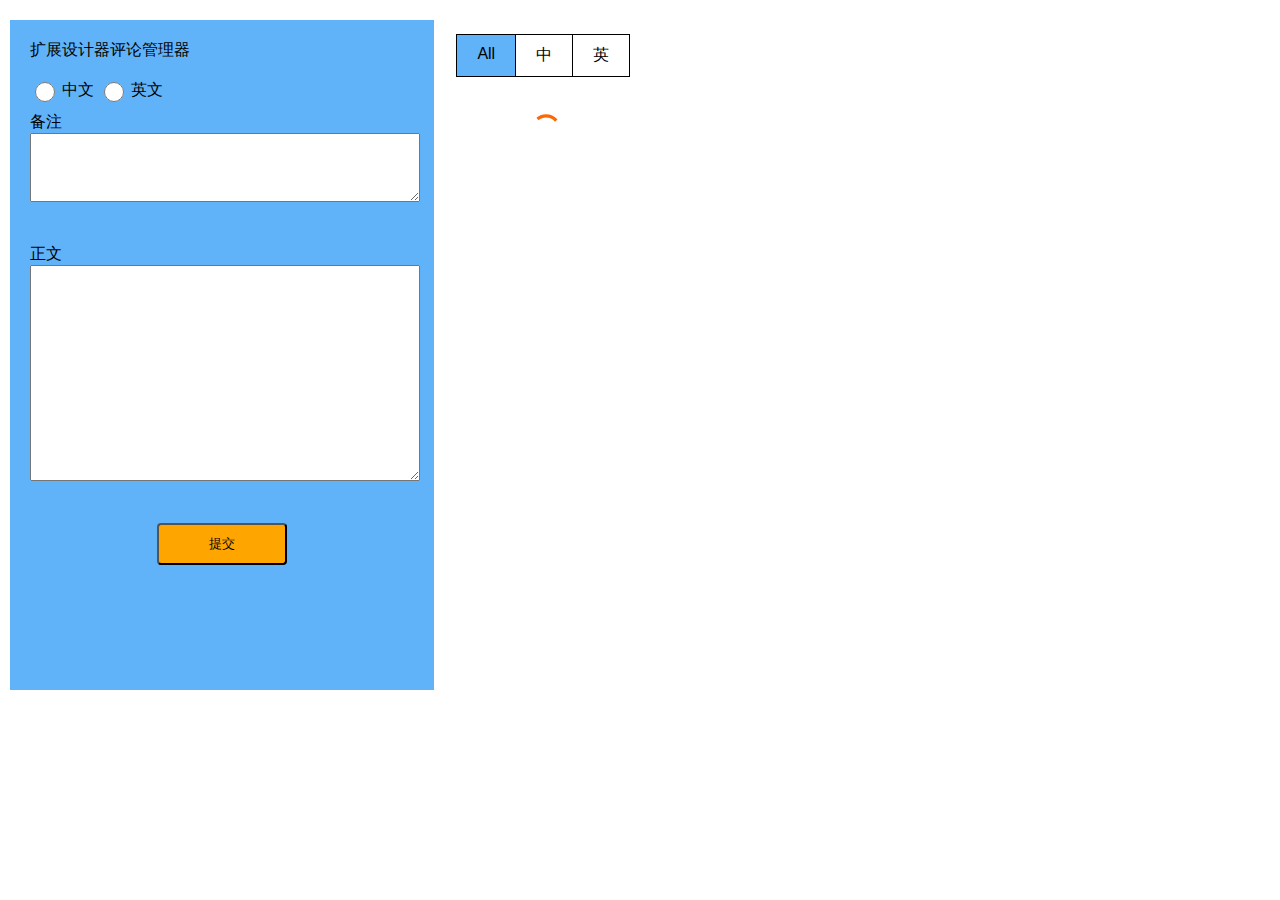
==== dashboard.html @ a96d4edd "first commit" ====
<!DOCTYPE html>
<html lang="en">
<head>
  <meta charset="UTF-8">
  <meta name="viewport" content="width=device-width, initial-scale=1.0">
  <meta http-equiv="X-UA-Compatible" content="ie=edge">
  <title>Document</title>
  <link rel="stylesheet" href="./css/dashboard.css">
</head>
<body>
  <div class="wrap">
    <form>
      扩展设计器评论管理器 <br><br>
        <label for="zh" class="radio-label">
          <input id="zh" type="radio" name="lang" value="zh" class="radio-button">
          <span>中文</span>
        </label>
        <label for="en" class="radio-label">
          <input id="en" type="radio" name="lang" value="en" class="radio-button">
          <span>英文</span>
        </label>
        <br>
        <label for="" class="textarea hint">
          备注
          <br>
          <textarea class="hint-area" name="" id="" cols="30" rows="3"></textarea>
        </label>
        <br>
  
        <label for="" class="textarea">
          正文
          <br>
          <textarea class="text-area" name="" id="" cols="30" rows="10"></textarea>
        </label>
        <br>
        <button id="submit">提交</button>
    </form>
    <div class="reviews-wrap">
      <div class="switch-wrap">
        <p attr-lang='all'>All</p>
        <p attr-lang='zh'>中</p>
        <p attr-lang='en'>英</p>
      </div>
      <div class="reviews">
          <div class="loader loader--style2" title="1">
            <svg version="1.1" id="loader-1" xmlns="http://www.w3.org/2000/svg" xmlns:xlink="http://www.w3.org/1999/xlink" x="0px" y="0px"
                width="40px" height="40px" viewBox="0 0 50 50" style="enable-background:new 0 0 50 50;" xml:space="preserve">
            <path fill="#000" d="M25.251,6.461c-10.318,0-18.683,8.365-18.683,18.683h4.068c0-8.071,6.543-14.615,14.615-14.615V6.461z">
              <animateTransform attributeType="xml"
                attributeName="transform"
                type="rotate"
                from="0 25 25"
                to="360 25 25"
                dur="0.6s"
                repeatCount="indefinite"/>
              </path>
            </svg>
          </div>            
      </div>
    </div>
  </div>

  <script src="./js/jquery.js"></script>
  <script src="./js/moment.js"></script>
  <script>
      let reviewData;
      let currentLanguage = 'all';
      let submit = document.querySelector('form')
      submit.addEventListener('submit',(e)=>{
        e.preventDefault();
        let text = $('form .text-area').val();
        let hint = $('form .hint-area').val();
        let lang;
        $("form [name='lang']").each((index, e)=>{
          if(e.checked) {
            lang = e.value;
          }
        });
        let data = {
          text,
          hint,
          lang,
          "createdBy": "hobart"
        }
        
        if(text && hint && lang) {
          postData('https://hobart.avosapps.us/api/audit/content/append', data)
          .then((e) => {
            alert('上传成功');
            $('form .hint-area, form .text-area').val('');
            getData();
          })
          .catch(e=>{
            console.log(e)
          });
        }

        
        // sendData(data, (result)=>{
        //   console.log(result)
        // })
      })

      
      
      
      //页面首页加载
      window.addEventListener('load', ()=>{
        $(`.switch-wrap p[attr-lang='${currentLanguage}']`).addClass('active');
        getData(()=>{
          $('.delete').on('click',(e)=>{
            let id = $(e.currentTarget).parent().attr('data-id')
            // console.log(id)
            deleteReview(id, ()=>{
              $(e.currentTarget).parent().remove();
            })
          })
        })
      
        $('.switch-wrap p').on('click', (e)=>{
          let lang = $(e.currentTarget).attr('attr-lang');
          currentLanguage = lang;
          $(e.currentTarget).addClass('active').siblings().removeClass('active');
          createReview(lang, reviewData)
        })
      })
    
      //POST请求事件
      async function postData(url = '', data = {}) {
      // Default options are marked with *
      const response = await fetch(url, {
        method: 'POST', // *GET, POST, PUT, DELETE, etc.
        mode: 'cors', // no-cors, *cors, same-origin
        cache: 'no-cache', // *default, no-cache, reload, force-cache, only-if-cached
        credentials: 'same-origin', // include, *same-origin, omit
        headers: {
          'Content-Type': 'application/json'
          // 'Content-Type': 'application/x-www-form-urlencoded',
        },
        redirect: 'follow', // manual, *follow, error
        referrerPolicy: 'no-referrer', // no-referrer, *client
        body: JSON.stringify(data) // body data type must match "Content-Type" header
      });
      return await response.json(); // parses JSON response into native JavaScript objects
    }

    //GET 请求事件
    function getData(fn){
      fetch('http://hobart.avosapps.us/api/audit/content/query')
        .then(e=>e.json())
        .then((e)=>{
          console.log(e)
          let {data} = e;
          reviewData = data;
          createReview(currentLanguage, data)
          fn();
        })
    }
    
    function deleteReview(id,fn){
      // let data = JSON.stringify({id});
      // console.log(data)
      postData('https://hobart.avosapps.us/api/audit/content/destroy ', {id})
        .then(e=>{
          if(e.code === 0){
            fn();
          }
        })
    }

    function createReview(lang, data){
      $('.reviews').empty();   
      let allReviews = [];
      if(lang !== 'all') {
        data = data.filter(e=>{
          if(e.lang === lang) {return e};
        });
      }
      console.log(data)
      data.forEach(j=>{
        let showTime = moment(j.created_at).format('MMMM Do');
        let time = moment(j.created_at).format('MMMM Do YYYY, h:mm:ss a');
        allReviews.push($(`
          <div class="each-review" data-id='${j.id}'>
            <p class='text'>${j.text}</p>
            <p class='hint'>注释：${j.hint}</p>
            <p class='time' title='${time}'>${showTime}</p>
            <p class='delete'><img src='./delete.png' /></p>
          </div>
        `))
      })
      console.log(allReviews)
      $('.reviews').append(allReviews);
    }




      // function sendData(data, fn) {
      //   var myHeaders = new Headers();
      //   myHeaders.append("Content-Type", "multipart/form-data; boundary=--------------------------989024522335670109838366");

      //   var requestOptions = {
      //     method: 'POST',
      //     headers: myHeaders,
      //     body: data,
      //     redirect: 'follow'
      //   };
      //   fetch("https://hobart.avosapps.us/api/audit/content/append", requestOptions)
      //     .then(response => response.text())
      //     .then(result => fn(result))
      //     .catch(error => console.log('error', error));
      // }

    
    
    </script>
</body>
</html>
---- css/dashboard.css ----
.radio-label {
  cursor: pointer; }

input {
  width: 20px;
  height: 20px;
  vertical-align: middle; }

* {
  font-family: -apple-system, BlinkMacSystemFont, 'Segoe UI', 'PingFang SC', 'Hiragino Sans GB', 'Microsoft YaHei', 'Helvetica Neue', Helvetica, Arial, sans-serif, 'Apple Color Emoji', 'Segoe UI Emoji', 'Segoe UI Symbol'; }

/* textarea {
  width: 
} */
button {
  padding: 10px 50px;
  border-radius: 4px;
  background: orange;
  margin: 10px auto;
  text-align: center;
  display: inherit;
  cursor: pointer; }

.wrap {
  padding: 10px 20px; }
  .wrap form {
    position: fixed;
    background: #60B3F9;
    padding: 20px;
    left: 10px;
    top: 20px;
    width: 30%;
    height: 70vh; }
    .wrap form label.textarea {
      display: block;
      margin: 10px 0; }
    .wrap form label textarea {
      font-size: 1.1em;
      width: 100%; }
  .wrap .reviews-wrap {
    width: 60%;
    margin-left: 35%;
    /*
      Set the color of the icon
    */ }
    .wrap .reviews-wrap .switch-wrap {
      display: flex; }
      .wrap .reviews-wrap .switch-wrap p {
        cursor: pointer;
        padding: 10px 20px;
        border: 1px solid; }
        .wrap .reviews-wrap .switch-wrap p:hover {
          background: #efefef; }
        .wrap .reviews-wrap .switch-wrap p.active {
          background: #60B3F9; }
        .wrap .reviews-wrap .switch-wrap p:first-child {
          border-right: 0px; }
        .wrap .reviews-wrap .switch-wrap p:last-child {
          border-left: 0px; }
    .wrap .reviews-wrap .each-review {
      position: relative;
      border: 1px solid #efefef;
      padding: 10px 15px;
      border-radius: 10px;
      box-shadow: 1px 2px 4px 0 rgba(0, 0, 0, 0.2);
      margin-bottom: 10px; }
      .wrap .reviews-wrap .each-review .time {
        color: #b2b2b2; }
      .wrap .reviews-wrap .each-review .delete {
        position: absolute;
        width: 20px;
        height: 20px;
        right: 20px;
        transform: translateY(-200%);
        opacity: 0;
        cursor: pointer; }
        .wrap .reviews-wrap .each-review .delete img {
          width: 100%; }
      .wrap .reviews-wrap .each-review:hover .delete {
        opacity: 1; }
    .wrap .reviews-wrap .loader {
      margin: 0 0 2em;
      height: 100px;
      width: 20%;
      text-align: center;
      padding: 1em;
      margin: 0 auto 1em;
      display: inline-block;
      vertical-align: top; }
    .wrap .reviews-wrap svg path,
    .wrap .reviews-wrap svg rect {
      fill: #FF6700; }

/*# sourceMappingURL=dashboard.css.map */
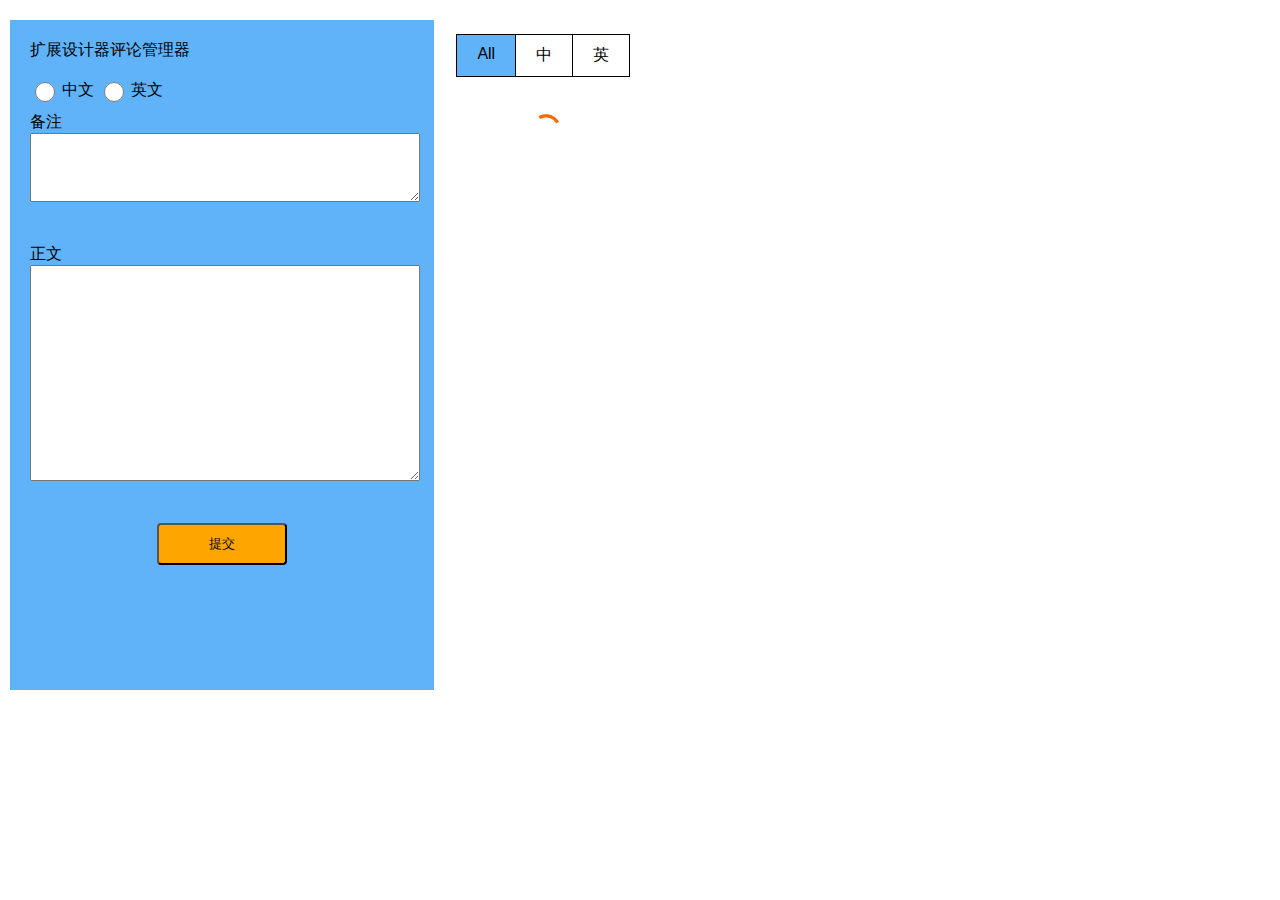
==== commit 9c314091: "add s" ====
--- a/dashboard.html
+++ b/dashboard.html
@@ -146,7 +146,7 @@
 
     //GET 请求事件
     function getData(fn){
-      fetch('http://hobart.avosapps.us/api/audit/content/query')
+      fetch('https://hobart.avosapps.us/api/audit/content/query')
         .then(e=>e.json())
         .then((e)=>{
           console.log(e)
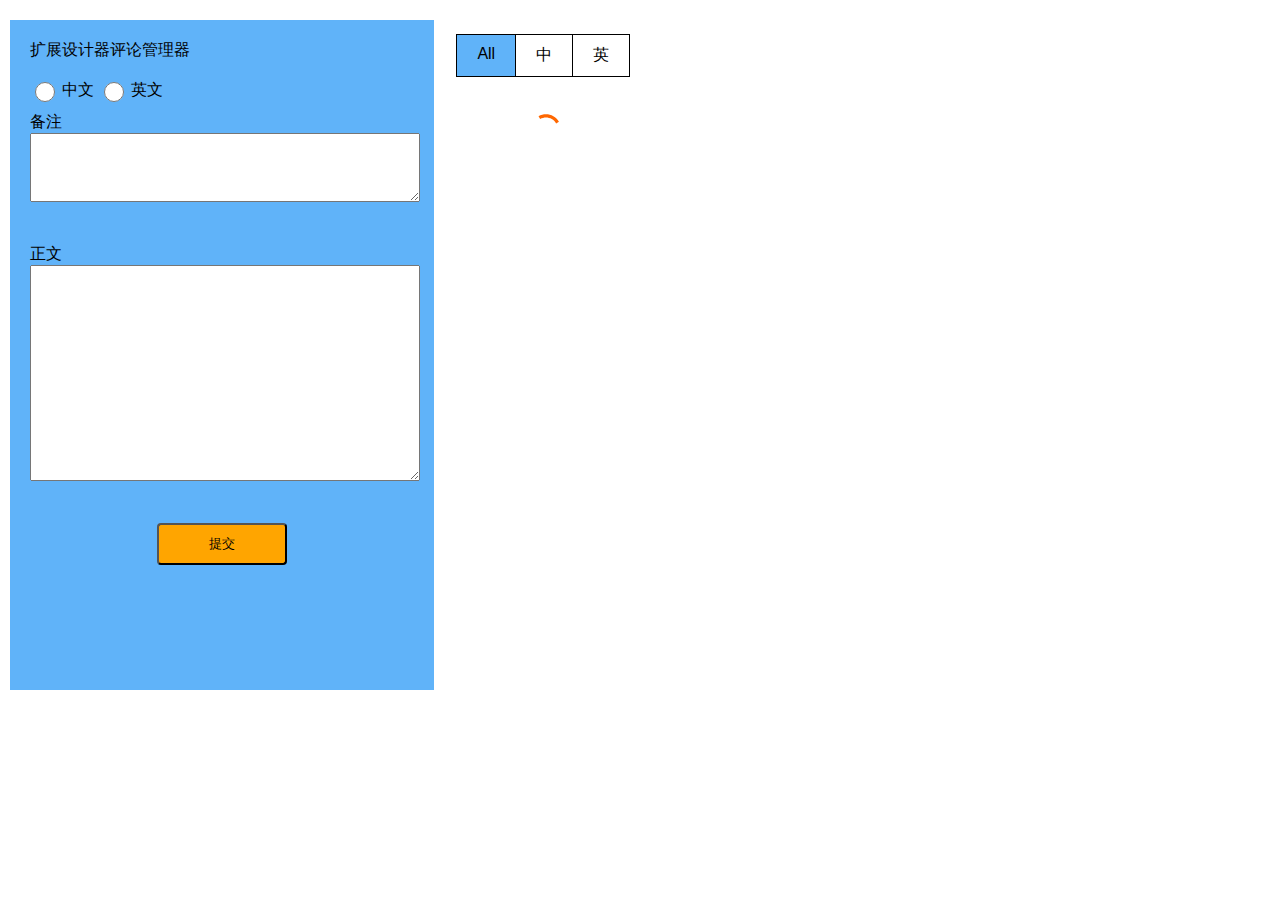
==== commit 0d3e91d2: "bug fixed" ====
--- a/dashboard.html
+++ b/dashboard.html
@@ -107,15 +107,7 @@
       //页面首页加载
       window.addEventListener('load', ()=>{
         $(`.switch-wrap p[attr-lang='${currentLanguage}']`).addClass('active');
-        getData(()=>{
-          $('.delete').on('click',(e)=>{
-            let id = $(e.currentTarget).parent().attr('data-id')
-            // console.log(id)
-            deleteReview(id, ()=>{
-              $(e.currentTarget).parent().remove();
-            })
-          })
-        })
+        getData()
       
         $('.switch-wrap p').on('click', (e)=>{
           let lang = $(e.currentTarget).attr('attr-lang');
@@ -123,6 +115,7 @@
           $(e.currentTarget).addClass('active').siblings().removeClass('active');
           createReview(lang, reviewData)
         })
+      
       })
     
       //POST请求事件
@@ -152,12 +145,12 @@
           console.log(e)
           let {data} = e;
           reviewData = data;
-          createReview(currentLanguage, data)
-          fn();
+          createReview(currentLanguage, data);
+          if(fn)fn();
         })
     }
     
-    function deleteReview(id,fn){
+    function deleteReviewPost(id,fn){
       // let data = JSON.stringify({id});
       // console.log(data)
       postData('https://hobart.avosapps.us/api/audit/content/destroy ', {id})
@@ -166,6 +159,16 @@
             fn();
           }
         })
+    }
+
+    function deleteReviewListener(){
+      $('.delete').on('click',(e)=>{
+            let id = $(e.currentTarget).parent().attr('data-id')
+            deleteReviewPost(id, ()=>{
+              $(e.currentTarget).parent().remove();
+              reviewData = reviewData.filter(e=>e.id !== id);
+            })
+          })
     }
 
     function createReview(lang, data){
@@ -191,6 +194,7 @@
       })
       console.log(allReviews)
       $('.reviews').append(allReviews);
+      deleteReviewListener();
     }
 
 
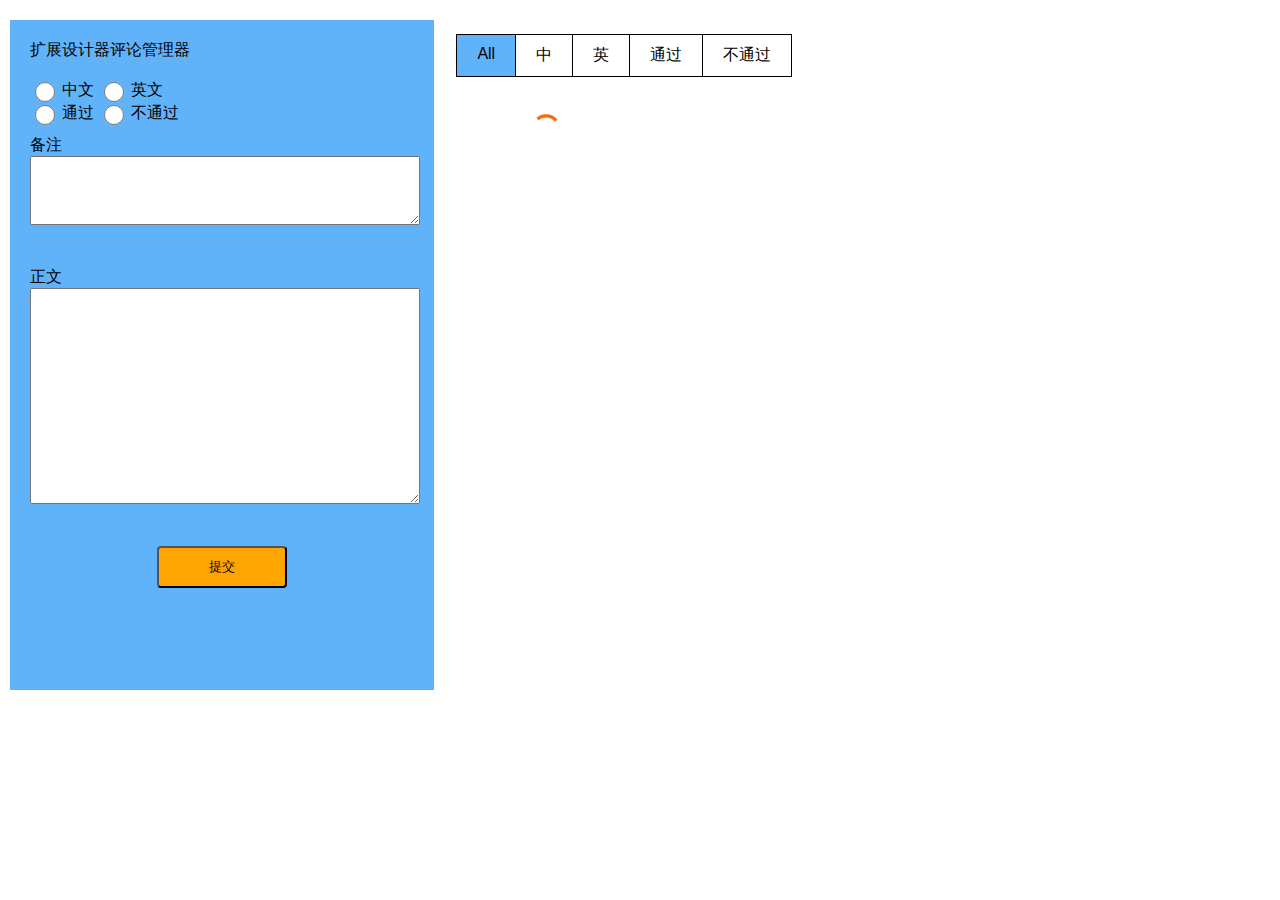
==== commit 0540d710: "add pass/nopass filter" ====
--- a/dashboard.html
+++ b/dashboard.html
@@ -20,6 +20,14 @@
           <span>英文</span>
         </label>
         <br>
+        <label for="pass" class="radio-label">
+            <input id="pass" type="radio" name="passState" value=1 class="radio-button">
+            <span>通过</span>
+          </label>
+          <label for="nopass" class="radio-label">
+            <input id="nopass" type="radio" name="passState" value=0 class="radio-button">
+            <span>不通过</span>
+          </label>
         <label for="" class="textarea hint">
           备注
           <br>
@@ -37,9 +45,11 @@
     </form>
     <div class="reviews-wrap">
       <div class="switch-wrap">
-        <p attr-lang='all'>All</p>
-        <p attr-lang='zh'>中</p>
-        <p attr-lang='en'>英</p>
+        <p attr-cate='all'>All</p>
+        <p attr-cate='zh'>中</p>
+        <p attr-cate='en'>英</p>
+        <p attr-cate='pass'>通过</p>
+        <p attr-cate='nopass'>不通过</p>
       </div>
       <div class="reviews">
           <div class="loader loader--style2" title="1">
@@ -64,25 +74,33 @@
   <script src="./js/moment.js"></script>
   <script>
       let reviewData;
-      let currentLanguage = 'all';
+      let currentCategory = 'all';
       let submit = document.querySelector('form')
       submit.addEventListener('submit',(e)=>{
         e.preventDefault();
         let text = $('form .text-area').val();
         let hint = $('form .hint-area').val();
-        let lang;
+        let lang; let resloveType;
         $("form [name='lang']").each((index, e)=>{
           if(e.checked) {
             lang = e.value;
           }
         });
+
+        $("form [name='passState']").each((index, e)=>{
+          if(e.checked) {
+            resloveType = e.value - 0;
+          }
+        });
+
         let data = {
           text,
           hint,
           lang,
+          resloveType,
           "createdBy": "hobart"
         }
-        
+        console.log(data)
         if(text && hint && lang) {
           postData('https://hobart.avosapps.us/api/audit/content/append', data)
           .then((e) => {
@@ -106,14 +124,14 @@
       
       //页面首页加载
       window.addEventListener('load', ()=>{
-        $(`.switch-wrap p[attr-lang='${currentLanguage}']`).addClass('active');
+        $(`.switch-wrap p[attr-cate='${currentCategory}']`).addClass('active');
         getData()
       
         $('.switch-wrap p').on('click', (e)=>{
-          let lang = $(e.currentTarget).attr('attr-lang');
-          currentLanguage = lang;
+          let category = $(e.currentTarget).attr('attr-cate');
+          currentCategory = category;
           $(e.currentTarget).addClass('active').siblings().removeClass('active');
-          createReview(lang, reviewData)
+          createReview(category, reviewData)
         })
       
       })
@@ -145,7 +163,7 @@
           console.log(e)
           let {data} = e;
           reviewData = data;
-          createReview(currentLanguage, data);
+          createReview(currentCategory, data);
           if(fn)fn();
         })
     }
@@ -171,28 +189,45 @@
           })
     }
 
-    function createReview(lang, data){
+    function createReview(cate, data){
       $('.reviews').empty();   
       let allReviews = [];
-      if(lang !== 'all') {
+      if(cate !== 'all') {
+        // console.log(cate)
+        if(cate === 'pass') {
+          cate = 1;
+        }else if (cate === 'nopass'){
+          cate = 0;
+        };
+
+        console.log(cate)
+        // console.log(cate)
         data = data.filter(e=>{
-          if(e.lang === lang) {return e};
+          if(cate === 0 || cate === 1) {
+            // console.log('通过不通过')
+            // console.log(e.resloveType)
+            if(e.resloveType === cate) { console.log('找到'); return e};
+          }else {
+            // console.log('语言')
+            if(e.lang === cate) {return e};
+          }
         });
       }
-      console.log(data)
+      // console.log(data)
       data.forEach(j=>{
         let showTime = moment(j.created_at).format('MMMM Do');
         let time = moment(j.created_at).format('MMMM Do YYYY, h:mm:ss a');
+        console.log(j.resloveType)
         allReviews.push($(`
           <div class="each-review" data-id='${j.id}'>
             <p class='text'>${j.text}</p>
-            <p class='hint'>注释：${j.hint}</p>
+            <p class='hint ${j.resloveType === 1 ? '' : 'nopass'}'>注释：${j.hint}</p>
             <p class='time' title='${time}'>${showTime}</p>
             <p class='delete'><img src='./delete.png' /></p>
           </div>
         `))
       })
-      console.log(allReviews)
+      // console.log(allReviews)
       $('.reviews').append(allReviews);
       deleteReviewListener();
     }
--- a/css/dashboard.css
+++ b/css/dashboard.css
@@ -53,9 +53,7 @@
           background: #efefef; }
         .wrap .reviews-wrap .switch-wrap p.active {
           background: #60B3F9; }
-        .wrap .reviews-wrap .switch-wrap p:first-child {
-          border-right: 0px; }
-        .wrap .reviews-wrap .switch-wrap p:last-child {
+        .wrap .reviews-wrap .switch-wrap p:not(:first-child) {
           border-left: 0px; }
     .wrap .reviews-wrap .each-review {
       position: relative;
@@ -66,6 +64,8 @@
       margin-bottom: 10px; }
       .wrap .reviews-wrap .each-review .time {
         color: #b2b2b2; }
+      .wrap .reviews-wrap .each-review .hint.nopass {
+        color: red; }
       .wrap .reviews-wrap .each-review .delete {
         position: absolute;
         width: 20px;
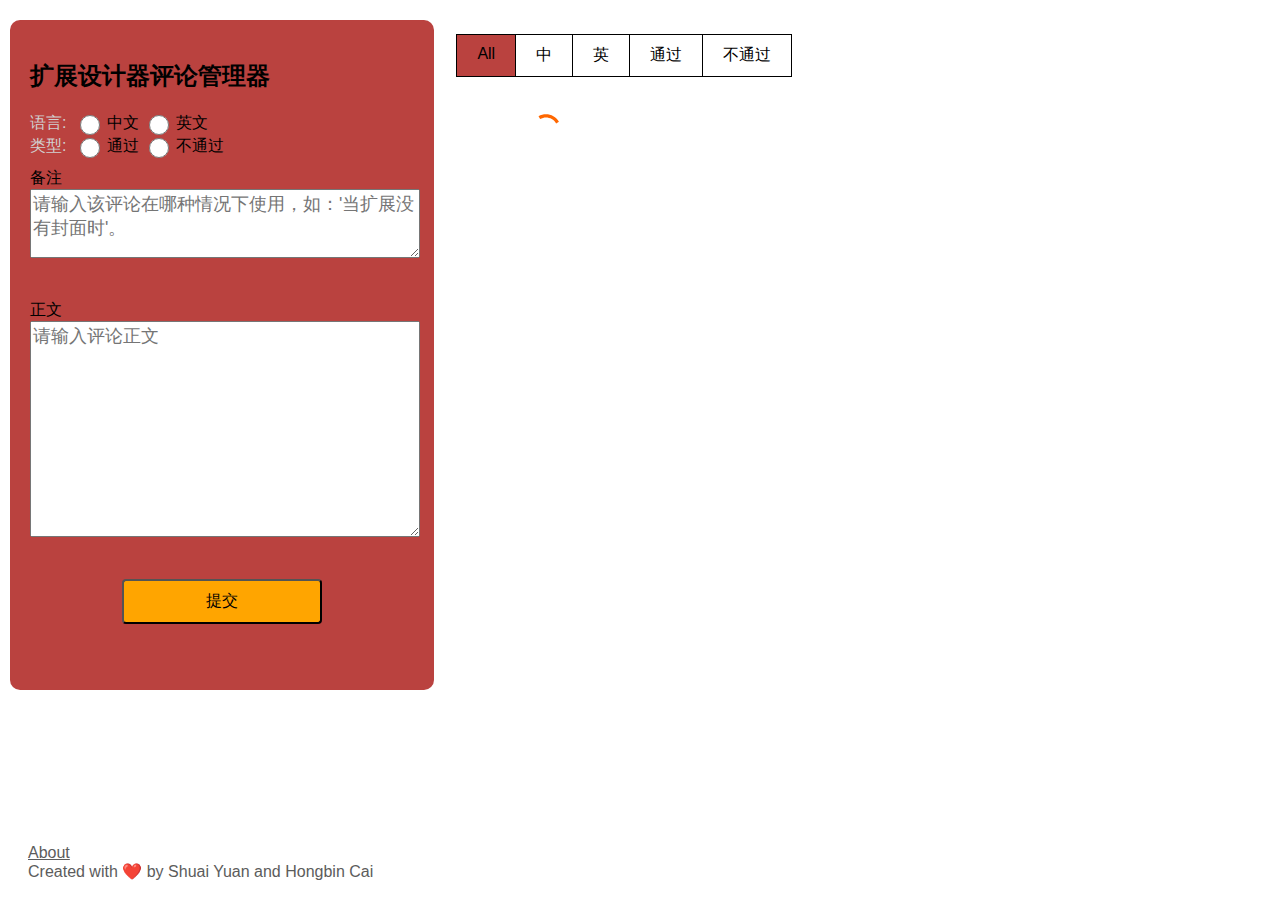
==== commit 8acea3f1: "optmized user experience" ====
--- a/dashboard.html
+++ b/dashboard.html
@@ -4,13 +4,14 @@
   <meta charset="UTF-8">
   <meta name="viewport" content="width=device-width, initial-scale=1.0">
   <meta http-equiv="X-UA-Compatible" content="ie=edge">
-  <title>Document</title>
+  <title>扩展设计器评论管理器</title>
   <link rel="stylesheet" href="./css/dashboard.css">
 </head>
 <body>
   <div class="wrap">
     <form>
-      扩展设计器评论管理器 <br><br>
+      <h2>扩展设计器评论管理器</h2>
+        <span class="cate-title">语言: </span>
         <label for="zh" class="radio-label">
           <input id="zh" type="radio" name="lang" value="zh" class="radio-button">
           <span>中文</span>
@@ -20,6 +21,7 @@
           <span>英文</span>
         </label>
         <br>
+        <span class="cate-title">类型: </span>
         <label for="pass" class="radio-label">
             <input id="pass" type="radio" name="passState" value=1 class="radio-button">
             <span>通过</span>
@@ -31,17 +33,33 @@
         <label for="" class="textarea hint">
           备注
           <br>
-          <textarea class="hint-area" name="" id="" cols="30" rows="3"></textarea>
+          <textarea class="hint-area" name="" id="" cols="30" rows="3" placeholder="请输入该评论在哪种情况下使用，如：'当扩展没有封面时'。"></textarea>
         </label>
         <br>
   
         <label for="" class="textarea">
           正文
           <br>
-          <textarea class="text-area" name="" id="" cols="30" rows="10"></textarea>
+          <textarea class="text-area" name="" id="" cols="30" rows="10" placeholder="请输入评论正文"></textarea>
         </label>
         <br>
-        <button id="submit">提交</button>
+        <button id="submit">
+          <p class="active">提交</p>
+          <div id="post-loading">
+              <svg version="1.1" class="loader-1" xmlns="http://www.w3.org/2000/svg" xmlns:xlink="http://www.w3.org/1999/xlink" x="0px" y="0px"
+              width="40px" height="40px" viewBox="0 0 50 50" style="enable-background:new 0 0 50 50;" xml:space="preserve">
+            <path fill="#000" d="M25.251,6.461c-10.318,0-18.683,8.365-18.683,18.683h4.068c0-8.071,6.543-14.615,14.615-14.615V6.461z">
+              <animateTransform attributeType="xml"
+                attributeName="transform"
+                type="rotate"
+                from="0 25 25"
+                to="360 25 25"
+                dur="0.6s"
+                repeatCount="indefinite"/>
+              </path>
+          </svg>
+          </div>
+        </button>
     </form>
     <div class="reviews-wrap">
       <div class="switch-wrap">
@@ -53,7 +71,7 @@
       </div>
       <div class="reviews">
           <div class="loader loader--style2" title="1">
-            <svg version="1.1" id="loader-1" xmlns="http://www.w3.org/2000/svg" xmlns:xlink="http://www.w3.org/1999/xlink" x="0px" y="0px"
+            <svg version="1.1" class="loader-1" xmlns="http://www.w3.org/2000/svg" xmlns:xlink="http://www.w3.org/1999/xlink" x="0px" y="0px"
                 width="40px" height="40px" viewBox="0 0 50 50" style="enable-background:new 0 0 50 50;" xml:space="preserve">
             <path fill="#000" d="M25.251,6.461c-10.318,0-18.683,8.365-18.683,18.683h4.068c0-8.071,6.543-14.615,14.615-14.615V6.461z">
               <animateTransform attributeType="xml"
@@ -67,6 +85,11 @@
             </svg>
           </div>            
       </div>
+    </div>
+
+    <div class="note">
+      <p title="为什么要做这个？"><a target="_blank" href="https://makeblock.yuque.com/hxzgga/wqoydp/fwtegy">About</a></p>
+      <p> Created with ❤️ by Shuai Yuan and Hongbin Cai</p>
     </div>
   </div>
 
@@ -102,11 +125,13 @@
         }
         console.log(data)
         if(text && hint && lang) {
+          switchClassAmongSib('#post-loading', 'active')
           postData('https://hobart.avosapps.us/api/audit/content/append', data)
           .then((e) => {
-            alert('上传成功');
+            // alert('上传成功');
             $('form .hint-area, form .text-area').val('');
             getData();
+            switchClassAmongSib('#post-loading', 'active', 0)
           })
           .catch(e=>{
             console.log(e)
@@ -133,7 +158,15 @@
           $(e.currentTarget).addClass('active').siblings().removeClass('active');
           createReview(category, reviewData)
         })
-      
+
+        //监听页面滚动
+        listenOnPageScroll(76, ()=>{
+          $('.switch-wrap').addClass('fixed');
+          $('.reviews').addClass('active');
+        },()=>{
+          $('.switch-wrap').removeClass('fixed');
+          $('.reviews').removeClass('active');
+        })
       })
     
       //POST请求事件
@@ -168,6 +201,7 @@
         })
     }
     
+    //删除 评论 函数
     function deleteReviewPost(id,fn){
       // let data = JSON.stringify({id});
       // console.log(data)
@@ -178,17 +212,17 @@
           }
         })
     }
-
+    //删除评论 的事件监听
     function deleteReviewListener(){
       $('.delete').on('click',(e)=>{
             let id = $(e.currentTarget).parent().attr('data-id')
             deleteReviewPost(id, ()=>{
-              $(e.currentTarget).parent().remove();
+              $(e.currentTarget).parent().fadeOut(400, ()=>{$(e.currentTarget).parent().remove();});
               reviewData = reviewData.filter(e=>e.id !== id);
             })
           })
     }
-
+    //创建评论
     function createReview(cate, data){
       $('.reviews').empty();   
       let allReviews = [];
@@ -220,8 +254,8 @@
         console.log(j.resloveType)
         allReviews.push($(`
           <div class="each-review" data-id='${j.id}'>
-            <p class='text'>${j.text}</p>
-            <p class='hint ${j.resloveType === 1 ? '' : 'nopass'}'>注释：${j.hint}</p>
+            <p class='text'>正文：${j.text}</p>
+            <p class='hint ${j.resloveType === 1 ? '' : 'nopass'}'>备注：${j.hint}</p>
             <p class='time' title='${time}'>${showTime}</p>
             <p class='delete'><img src='./delete.png' /></p>
           </div>
@@ -231,8 +265,29 @@
       $('.reviews').append(allReviews);
       deleteReviewListener();
     }
-
-
+    //监听种类切换栏
+    function listenOnPageScroll(height, fn1, fn2) {
+      let heightExcceed = false;
+      $(window).on('scroll', (e)=>{
+        if(window.pageYOffset > height) {
+          if(!heightExcceed && fn1) fn1();
+          heightExcceed = true;
+        }else{
+          if(heightExcceed && fn2) fn2();
+          heightExcceed = false;
+        };
+      })
+    }
+
+    //兄弟元素之间的样式切换
+    function switchClassAmongSib(eleClassName, classNameAdd, order) {
+      if(order === undefined) order = 1;
+      if(order) {
+        $(eleClassName).addClass(classNameAdd).siblings().removeClass(classNameAdd);
+      }else{
+        $(eleClassName).removeClass(classNameAdd).siblings().addClass(classNameAdd);
+      }
+    }
 
 
       // function sendData(data, fn) {
--- a/css/dashboard.css
+++ b/css/dashboard.css
@@ -23,14 +23,19 @@
 
 .wrap {
   padding: 10px 20px; }
+  .wrap .cate-title {
+    margin-right: 4px;
+    color: #d1d0d0; }
   .wrap form {
     position: fixed;
-    background: #60B3F9;
+    background: #BA423F;
     padding: 20px;
     left: 10px;
     top: 20px;
     width: 30%;
-    height: 70vh; }
+    min-width: 200px;
+    height: 70vh;
+    border-radius: 10px; }
     .wrap form label.textarea {
       display: block;
       margin: 10px 0; }
@@ -40,21 +45,33 @@
   .wrap .reviews-wrap {
     width: 60%;
     margin-left: 35%;
-    /*
-      Set the color of the icon
-    */ }
+    min-height: 90vh; }
     .wrap .reviews-wrap .switch-wrap {
-      display: flex; }
+      margin-top: 16px;
+      margin-bottom: 16px;
+      display: flex;
+      z-index: 1; }
+      .wrap .reviews-wrap .switch-wrap.fixed {
+        position: fixed;
+        top: 5px;
+        margin-top: 0px;
+        margin-bottom: 0px;
+        box-shadow: 0 10px 24px rgba(8, 15, 26, 0.16);
+        -webkit-backdrop-filter: blur(10px);
+        backdrop-filter: blur(10px); }
       .wrap .reviews-wrap .switch-wrap p {
+        margin: 0;
         cursor: pointer;
         padding: 10px 20px;
         border: 1px solid; }
         .wrap .reviews-wrap .switch-wrap p:hover {
           background: #efefef; }
         .wrap .reviews-wrap .switch-wrap p.active {
-          background: #60B3F9; }
+          background: #BA423F; }
         .wrap .reviews-wrap .switch-wrap p:not(:first-child) {
           border-left: 0px; }
+    .wrap .reviews-wrap .reviews.active {
+      padding-top: 76px; }
     .wrap .reviews-wrap .each-review {
       position: relative;
       border: 1px solid #efefef;
@@ -62,10 +79,15 @@
       border-radius: 10px;
       box-shadow: 1px 2px 4px 0 rgba(0, 0, 0, 0.2);
       margin-bottom: 10px; }
+      .wrap .reviews-wrap .each-review .text {
+        color: #5c5c5c;
+        font-size: .9em; }
       .wrap .reviews-wrap .each-review .time {
         color: #b2b2b2; }
-      .wrap .reviews-wrap .each-review .hint.nopass {
-        color: red; }
+      .wrap .reviews-wrap .each-review .hint {
+        font-size: 1.1em; }
+        .wrap .reviews-wrap .each-review .hint.nopass {
+          color: red; }
       .wrap .reviews-wrap .each-review .delete {
         position: absolute;
         width: 20px;
@@ -78,17 +100,45 @@
           width: 100%; }
       .wrap .reviews-wrap .each-review:hover .delete {
         opacity: 1; }
-    .wrap .reviews-wrap .loader {
-      margin: 0 0 2em;
-      height: 100px;
-      width: 20%;
-      text-align: center;
-      padding: 1em;
-      margin: 0 auto 1em;
-      display: inline-block;
-      vertical-align: top; }
-    .wrap .reviews-wrap svg path,
-    .wrap .reviews-wrap svg rect {
-      fill: #FF6700; }
+
+.loader {
+  margin: 0 0 2em;
+  height: 100px;
+  width: 20%;
+  text-align: center;
+  padding: 1em;
+  margin: 0 auto 1em;
+  display: inline-block;
+  vertical-align: top; }
+
+/*
+  Set the color of the icon
+*/
+svg path,
+svg rect {
+  fill: #FF6700; }
+
+#submit {
+  display: flex;
+  font-size: 1em;
+  align-items: center;
+  min-width: 200px;
+  justify-content: center; }
+  #submit p {
+    display: none;
+    margin: 0; }
+    #submit p.active {
+      display: block; }
+  #submit #post-loading {
+    display: none; }
+    #submit #post-loading.active {
+      display: block; }
+
+.note {
+  color: #5c5c5c; }
+  .note p {
+    margin: 0; }
+  .note a {
+    color: inherit; }
 
 /*# sourceMappingURL=dashboard.css.map */
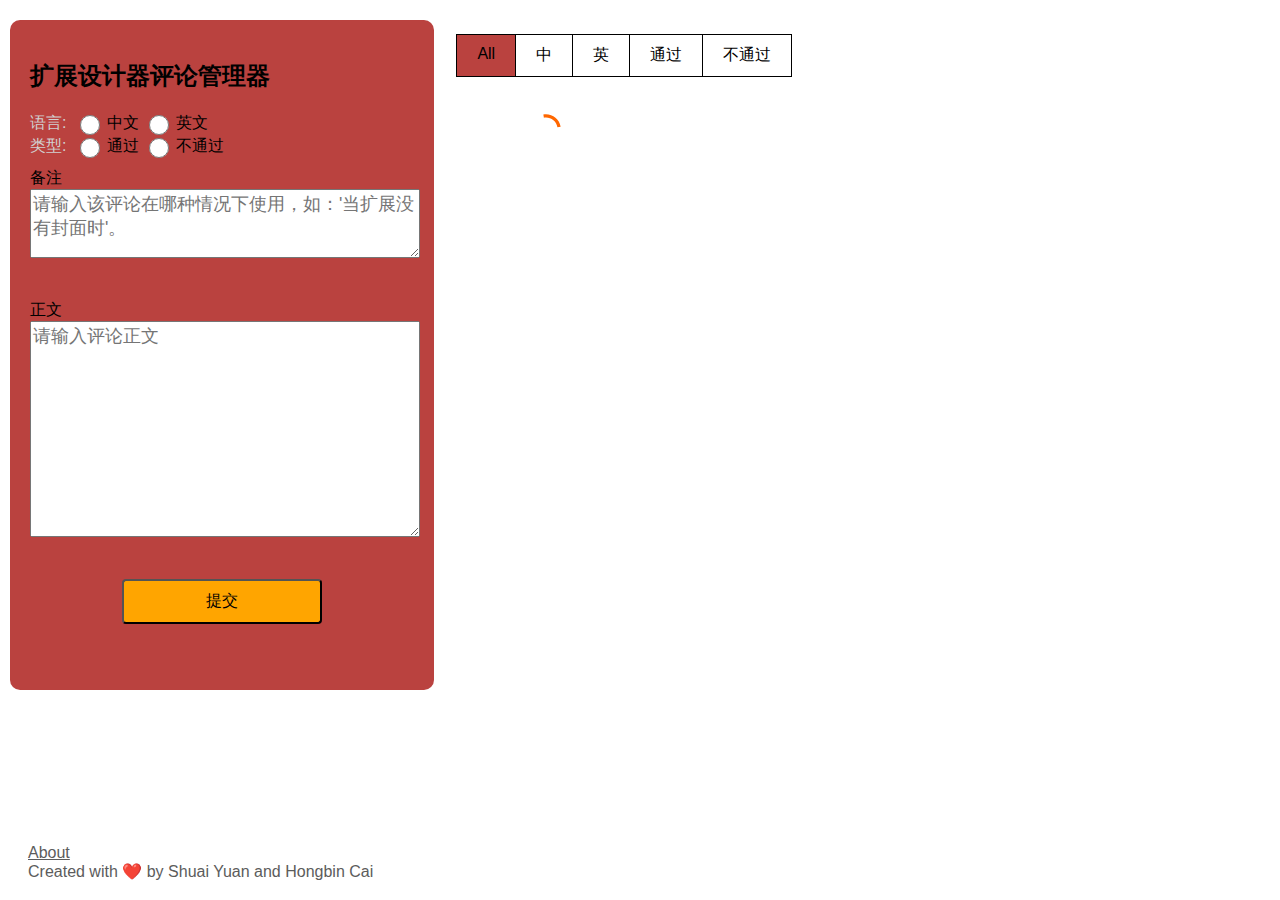
==== commit a5b9bc10: "add ga" ====
--- a/dashboard.html
+++ b/dashboard.html
@@ -95,6 +95,17 @@
 
   <script src="./js/jquery.js"></script>
   <script src="./js/moment.js"></script>
+  
+  <!-- Global site tag (gtag.js) - Google Analytics -->
+  <script async src="https://www.googletagmanager.com/gtag/js?id=UA-128318543-5"></script>
+  <script>
+    window.dataLayer = window.dataLayer || [];
+    function gtag(){dataLayer.push(arguments);}
+    gtag('js', new Date());
+
+    gtag('config', 'UA-128318543-5');
+  </script>
+
   <script>
       let reviewData;
       let currentCategory = 'all';
